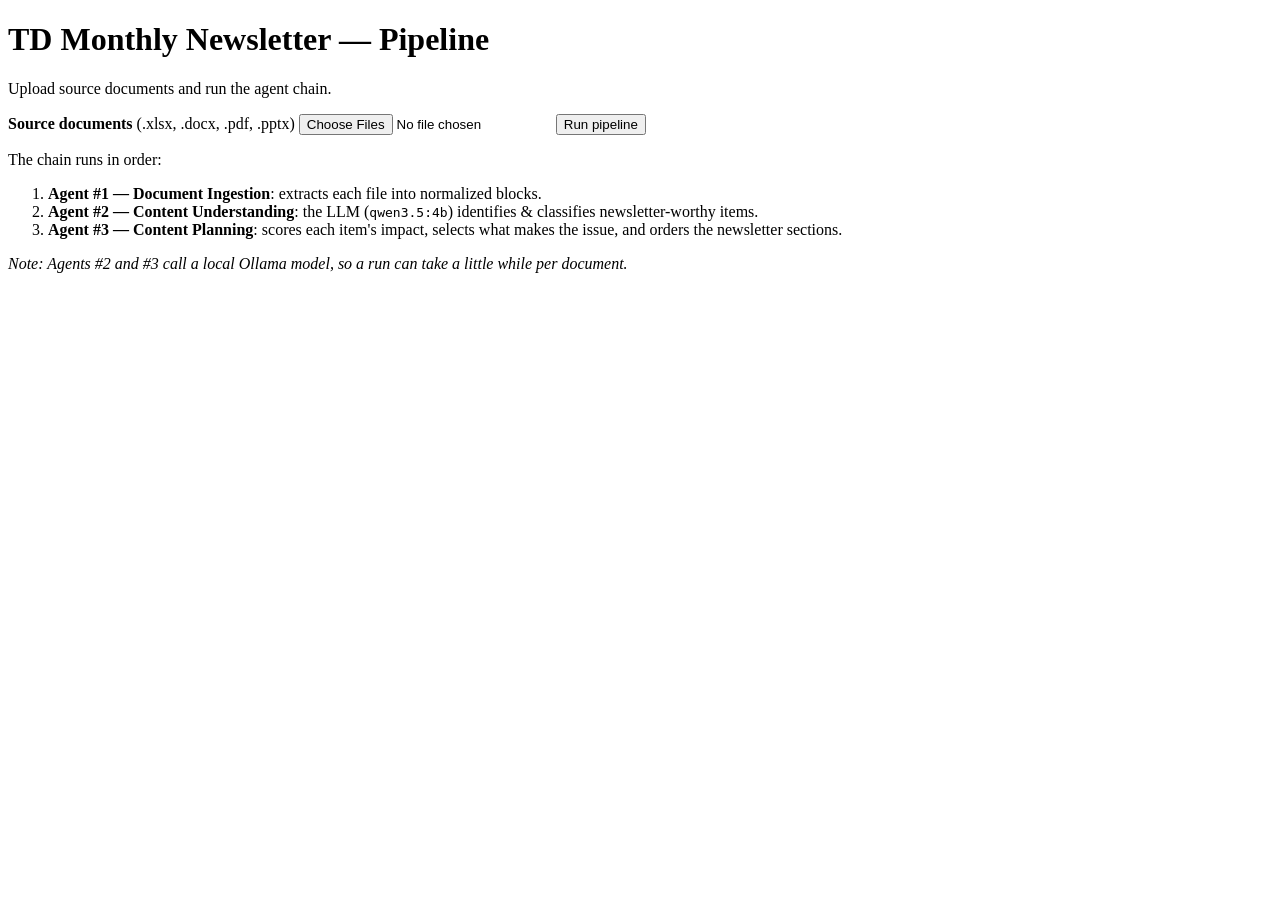
==== src/main/resources/templates/index.html @ 174dae2e "feat: third agent added" ====
<!DOCTYPE html>
<html lang="en" xmlns:th="http://www.thymeleaf.org">
<head th:replace="~{fragments/page :: head('Newsletter Pipeline — Run')}"></head>
<body>
    <h1>TD Monthly Newsletter — Pipeline</h1>
    <p class="sub">Upload source documents and run the agent chain.</p>

    <form class="upload" method="post" action="/run" enctype="multipart/form-data">
        <label for="files"><strong>Source documents</strong> (.xlsx, .docx, .pdf, .pptx)</label>
        <input type="file" id="files" name="files" multiple required
               accept=".xlsx,.docx,.pdf,.pptx"/>
        <button type="submit">Run pipeline</button>
    </form>

    <div class="agents">
        <p>The chain runs in order:</p>
        <ol>
            <li><strong>Agent #1 — Document Ingestion</strong>: extracts each file into normalized blocks.</li>
            <li><strong>Agent #2 — Content Understanding</strong>: the LLM (<code>qwen3.5:4b</code>) identifies &amp; classifies newsletter-worthy items.</li>
            <li><strong>Agent #3 — Content Planning</strong>: scores each item's impact, selects what makes the issue, and orders the newsletter sections.</li>
        </ol>
        <p><em>Note: Agents #2 and #3 call a local Ollama model, so a run can take a little while per document.</em></p>
    </div>
</body>
</html>
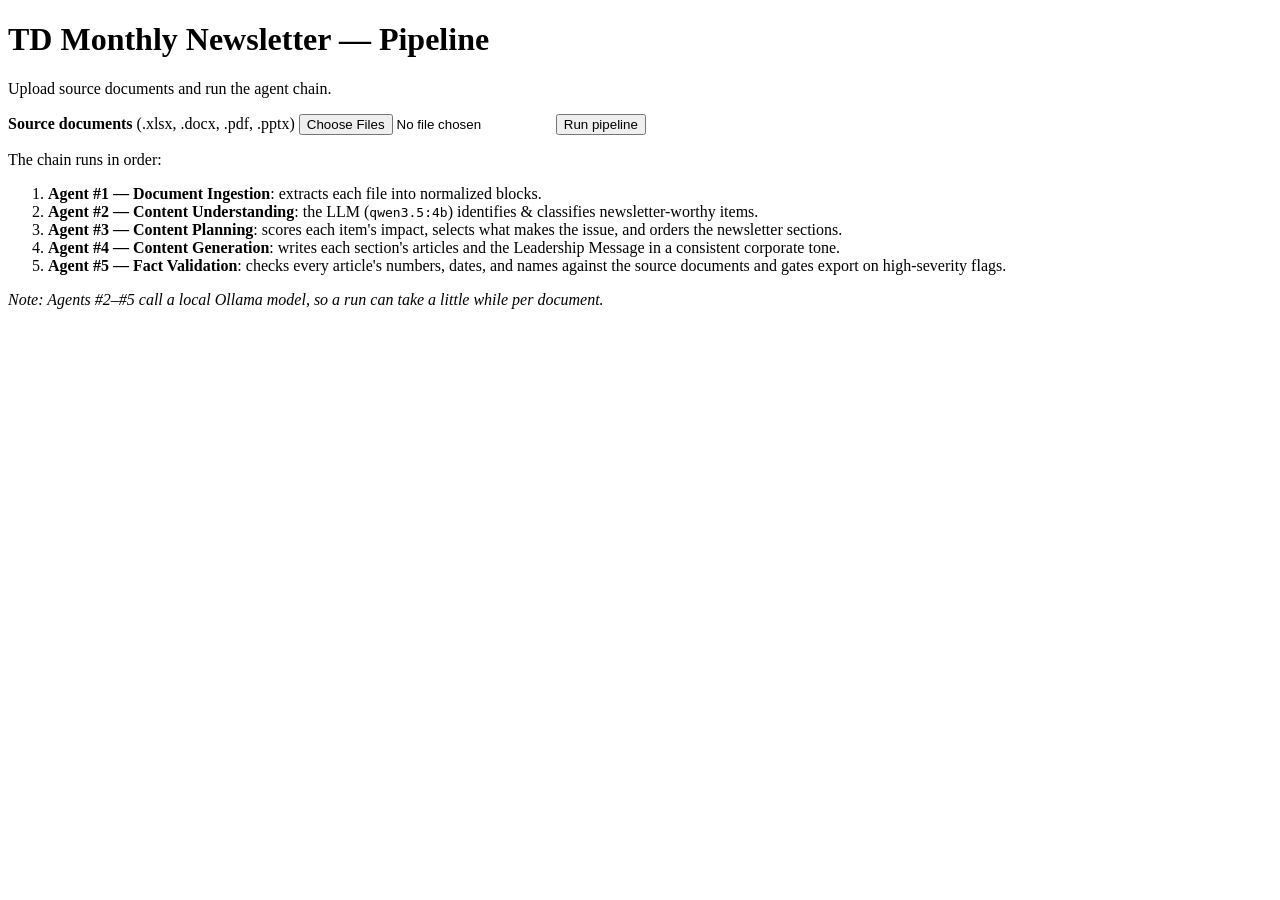
==== commit 8e8a4548: "feat: Agent 2 and 3 added" ====
--- a/src/main/resources/templates/index.html
+++ b/src/main/resources/templates/index.html
@@ -18,8 +18,10 @@
             <li><strong>Agent #1 — Document Ingestion</strong>: extracts each file into normalized blocks.</li>
             <li><strong>Agent #2 — Content Understanding</strong>: the LLM (<code>qwen3.5:4b</code>) identifies &amp; classifies newsletter-worthy items.</li>
             <li><strong>Agent #3 — Content Planning</strong>: scores each item's impact, selects what makes the issue, and orders the newsletter sections.</li>
+            <li><strong>Agent #4 — Content Generation</strong>: writes each section's articles and the Leadership Message in a consistent corporate tone.</li>
+            <li><strong>Agent #5 — Fact Validation</strong>: checks every article's numbers, dates, and names against the source documents and gates export on high-severity flags.</li>
         </ol>
-        <p><em>Note: Agents #2 and #3 call a local Ollama model, so a run can take a little while per document.</em></p>
+        <p><em>Note: Agents #2&ndash;#5 call a local Ollama model, so a run can take a little while per document.</em></p>
     </div>
 </body>
 </html>
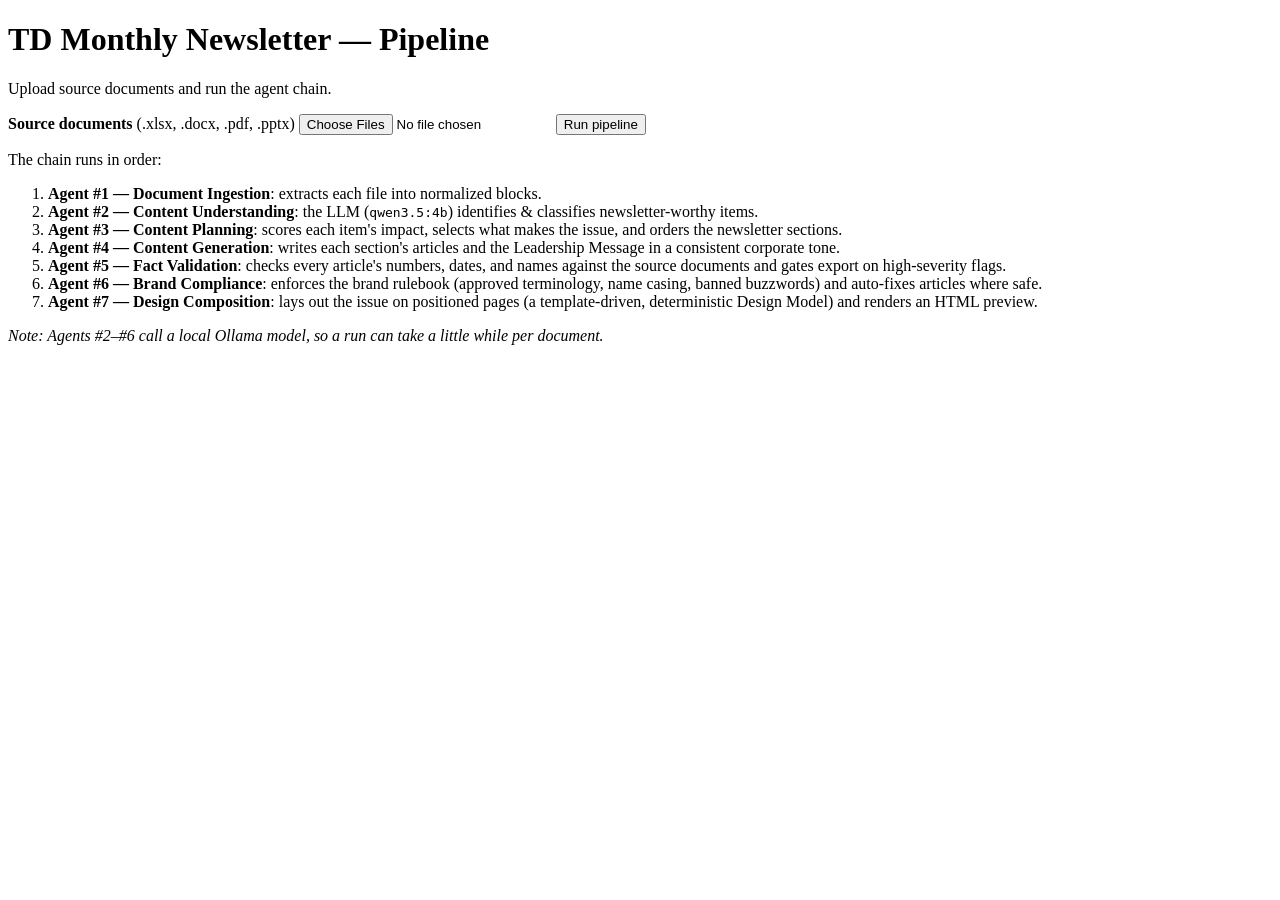
==== commit e4adfdf0: "feat: 7th agent added" ====
--- a/src/main/resources/templates/index.html
+++ b/src/main/resources/templates/index.html
@@ -20,8 +20,10 @@
             <li><strong>Agent #3 — Content Planning</strong>: scores each item's impact, selects what makes the issue, and orders the newsletter sections.</li>
             <li><strong>Agent #4 — Content Generation</strong>: writes each section's articles and the Leadership Message in a consistent corporate tone.</li>
             <li><strong>Agent #5 — Fact Validation</strong>: checks every article's numbers, dates, and names against the source documents and gates export on high-severity flags.</li>
+            <li><strong>Agent #6 — Brand Compliance</strong>: enforces the brand rulebook (approved terminology, name casing, banned buzzwords) and auto-fixes articles where safe.</li>
+            <li><strong>Agent #7 — Design Composition</strong>: lays out the issue on positioned pages (a template-driven, deterministic Design Model) and renders an HTML preview.</li>
         </ol>
-        <p><em>Note: Agents #2&ndash;#5 call a local Ollama model, so a run can take a little while per document.</em></p>
+        <p><em>Note: Agents #2&ndash;#6 call a local Ollama model, so a run can take a little while per document.</em></p>
     </div>
 </body>
 </html>
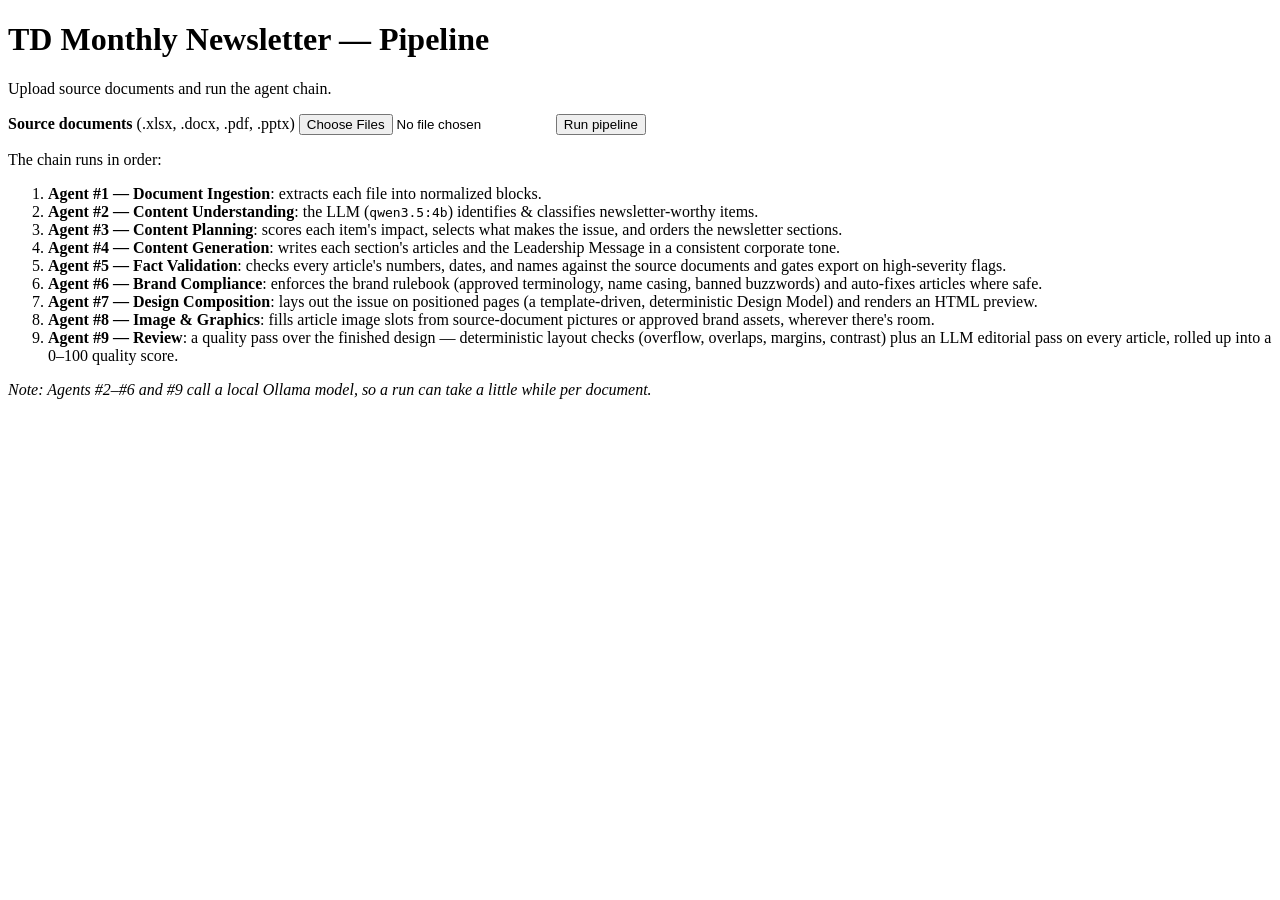
==== commit 7d4eaf09: "feat: Agent 9 is done" ====
--- a/src/main/resources/templates/index.html
+++ b/src/main/resources/templates/index.html
@@ -22,8 +22,10 @@
             <li><strong>Agent #5 — Fact Validation</strong>: checks every article's numbers, dates, and names against the source documents and gates export on high-severity flags.</li>
             <li><strong>Agent #6 — Brand Compliance</strong>: enforces the brand rulebook (approved terminology, name casing, banned buzzwords) and auto-fixes articles where safe.</li>
             <li><strong>Agent #7 — Design Composition</strong>: lays out the issue on positioned pages (a template-driven, deterministic Design Model) and renders an HTML preview.</li>
+            <li><strong>Agent #8 — Image &amp; Graphics</strong>: fills article image slots from source-document pictures or approved brand assets, wherever there's room.</li>
+            <li><strong>Agent #9 — Review</strong>: a quality pass over the finished design &mdash; deterministic layout checks (overflow, overlaps, margins, contrast) plus an LLM editorial pass on every article, rolled up into a 0&ndash;100 quality score.</li>
         </ol>
-        <p><em>Note: Agents #2&ndash;#6 call a local Ollama model, so a run can take a little while per document.</em></p>
+        <p><em>Note: Agents #2&ndash;#6 and #9 call a local Ollama model, so a run can take a little while per document.</em></p>
     </div>
 </body>
 </html>
